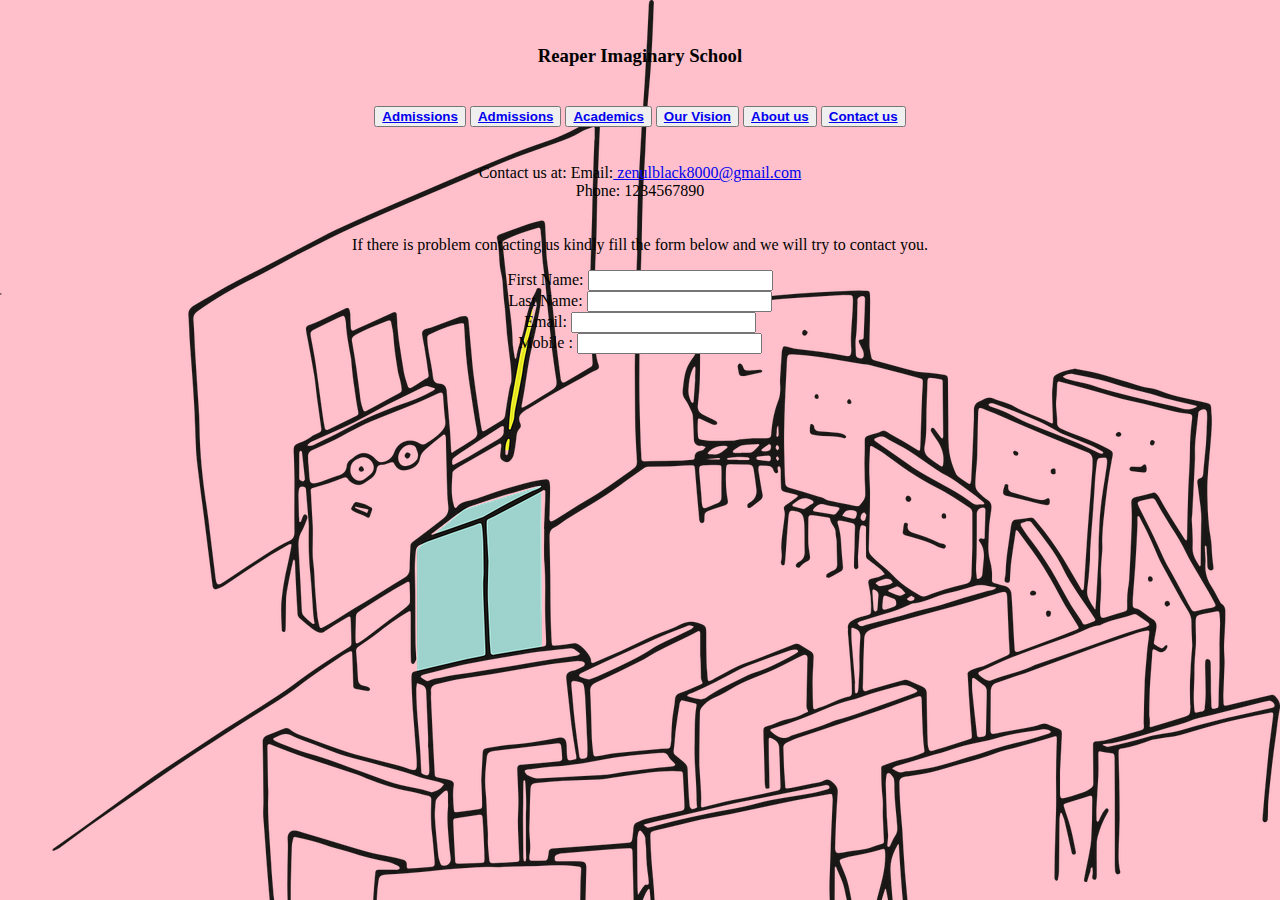
==== contactuspage.html @ 9ea246ba "Add files via upload" ====
<!DOCTYPE html>
<html>
<head>
	<title>Computer project</title>
	<link href="https://cdn.jsdelivr.net/npm/bootstrap@5.0.0-beta1/dist/css/bootstrap.min.css" rel="stylesheet" integrity="sha384-giJF6kkoqNQ00vy+HMDP7azOuL0xtbfIcaT9wjKHr8RbDVddVHyTfAAsrekwKmP1" crossorigin="anonymous">
	<link rel="stylesheet" type="text/css" href="style.css">
</head>
<body><br>
<center><h3 style="font-family: Lucida Handwriting; font-weight: bold;" >Reaper Imaginary School</h3>
	<br>
	<table>	
			<tr>
				<td>
					<button  type="button" class="btn btn-primary"><a href="index.html" style="font-weight: bold;" class="text-white"> Admissions </a>
					</button>
				</td>
				<td>
					<button  type="button" class="btn btn-primary"><a href="admissionpage.html" style="font-weight: bold;" class="text-white"> Admissions </a>
					</button>
				</td>
				<td>
					<button  type="button" class="btn btn-primary"><a href="academics.html" style="font-weight: bold;" class="text-white" >Academics </a>
					</button>
				</td>
				<td>
					<button  type="button" class="btn btn-primary"><a href="visionpage.html" style="font-weight: bold;" class="text-white" class="text-center">Our Vision</a>
					</button>
				</td>
				<td>
					<button  type="button" class="btn btn-primary"><a href="aboutuspage.html" style="font-weight: bold;" class="text-white" class="text-center">About us</a>
					</button>
				</td>
				<td>
					<button  type="button" class="btn btn-primary"><a href="contactuspage.html" style="font-weight: bold;" class="text-white" class="text-center">Contact us</a>
					</button>
				</td>
			</tr>
	</table>
</center>
<center><br>
	<p>
		Contact us at:
		Email:<a href="mailto : zenulblack8000@gmail.com">
			zenulblack8000@gmail.com
		</a>
		<br>
		Phone: 1234567890
		<br><br><br>
		If there is problem contacting us kindly fill the form below and we will try to contact you.
	</p>
	<form >
		<label>
			First Name:
		</label><input type="text" name="fname"><br>
		<label>
			Last Name:
		</label><input type="text" name="fname"><br>
		<label>
			Email:
		</label><input type="text" name="fname"><br>
		<label>
			Mobile :
		</label><input type="text" name="fname"><br>
	</form>
</center>
</body>
</html>
---- style.css ----
body {
		background-color: pink; background-image: url("images.jpg"); 
	}
h3 {
	font-family: Lucida Handwriting; font-weight: bold;
}
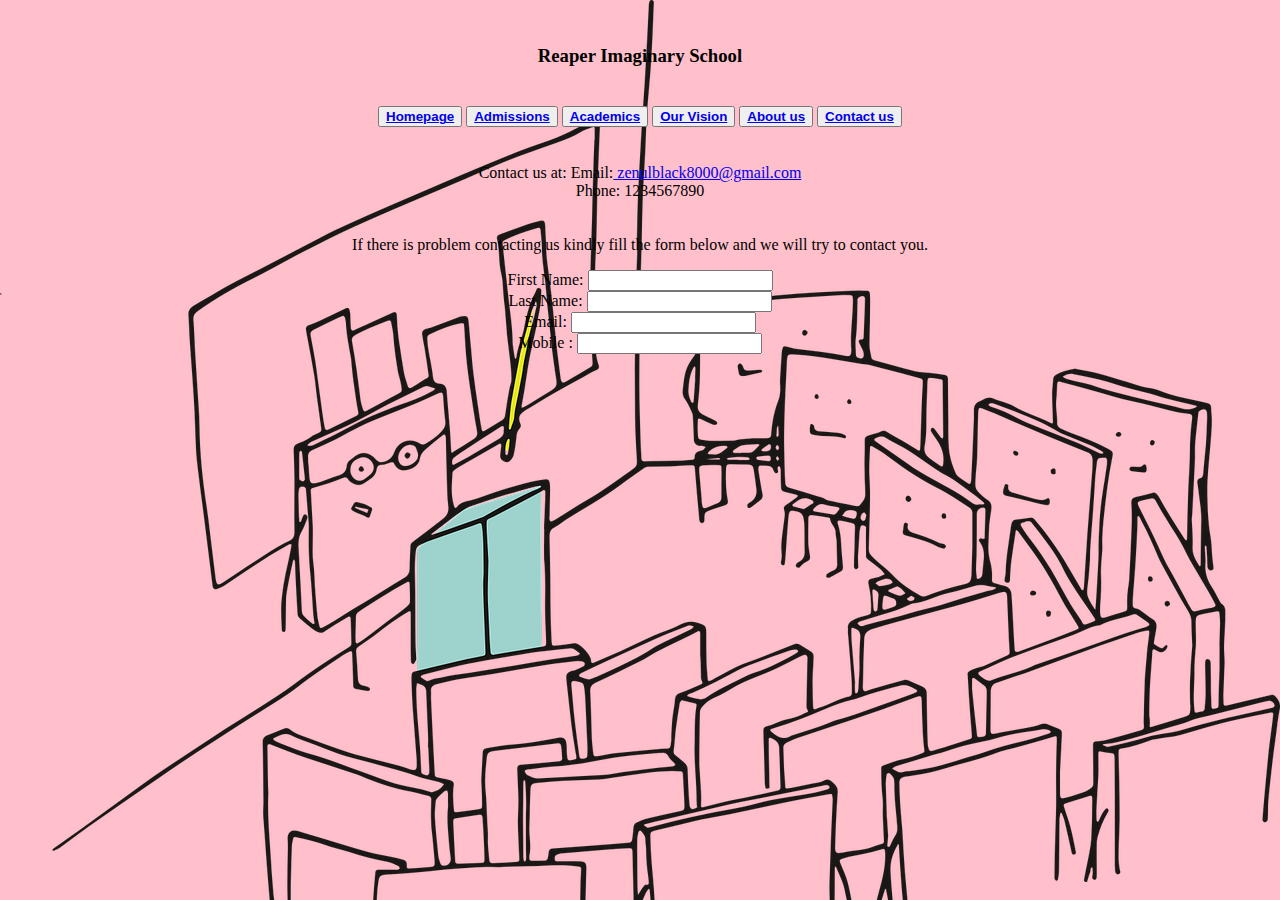
==== commit 0caa348f: "Update contactuspage.html" ====
--- a/contactuspage.html
+++ b/contactuspage.html
@@ -11,7 +11,7 @@
 	<table>	
 			<tr>
 				<td>
-					<button  type="button" class="btn btn-primary"><a href="index.html" style="font-weight: bold;" class="text-white"> Admissions </a>
+					<button  type="button" class="btn btn-primary"><a href="index.html" style="font-weight: bold;" class="text-white">Homepage</a>
 					</button>
 				</td>
 				<td>
@@ -64,4 +64,4 @@
 	</form>
 </center>
 </body>
-</html>+</html>
